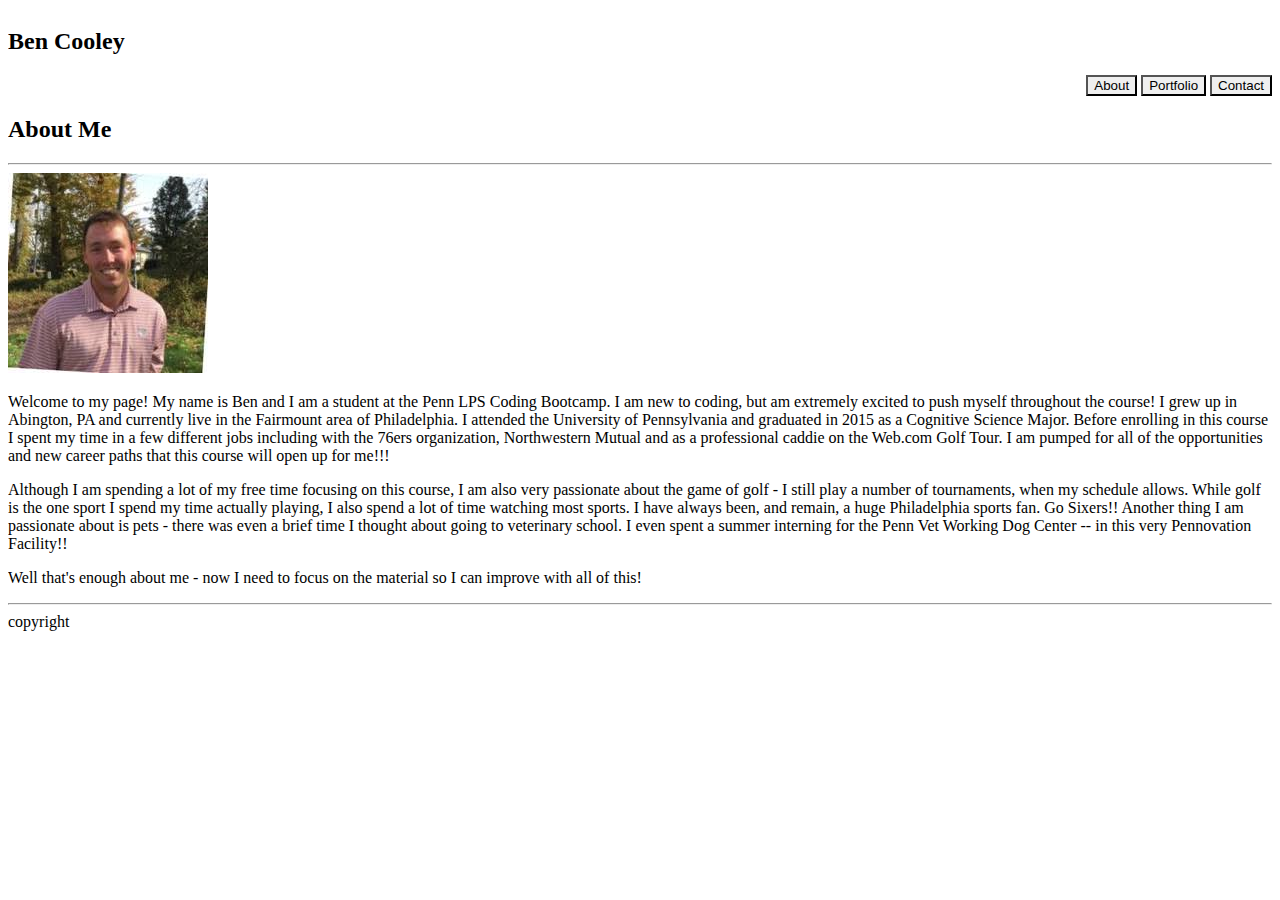
==== index.html @ b890bd3c "added all of the pics for portfolio page, first attempt at a contact form, floated tabs right to see" ====
<!DOCTYPE html>
<html lang="en">
<head>
    <meta charset="UTF-8">
    <meta name="viewport" content="width=device-width, initial-scale=1.0">
    <meta http-equiv="X-UA-Compatible" content="ie=edge">
    <title>Homework 1</title>
    <link rel="stylesheet" href="assets/css/style_all_pages.css"
</head>

<body>
    <div>
        <!-- trying to use this box to fill in the space to the left of where my name should be -->
        <box> </box>
            <h2>Ben Cooley</h2>
            <!-- still need to figure out how to make the buttons not buttons, but on the tab -->
            <div class="tab">
                <button class="tablinks" onclick= "window.location.href = 'index.html'">About</button>
                <button class="tablinks" onclick= "window.location.href = 'portfolio.html'">Portfolio</button>
                <button class="tablinks" onclick= "window.location.href = 'contact.html'">Contact</button>
            </div>
    </div>

    <div>
        <!-- trying to make another box for the text and image section in middle of page here -->
        <box>
            <h2>About Me</h2>
                <hr>
                <img src= "assets/images/profile picture.jpeg" alt= "Ben Cooley">
                    <p> 
                        Welcome to my page! My name is Ben and I am a student at the Penn LPS Coding Bootcamp. I am new to coding, but am extremely excited to push myself throughout the course!
                        I grew up in Abington, PA and currently live in the Fairmount area of Philadelphia. I attended the University of Pennsylvania and graduated in 2015 as a Cognitive Science Major.  
                        Before enrolling in this course I spent my time in a few different jobs including with the 76ers organization, Northwestern Mutual and as a professional caddie on the Web.com Golf Tour.
                        I am pumped for all of the opportunities and new career paths that this course will open up for me!!!
                    </p>
                    <p>
                        Although I am spending a lot of my free time focusing on this course, I am also very passionate about the game of golf - I still play a number of tournaments, when my schedule allows.
                        While golf is the one sport I spend my time actually playing, I also spend a lot of time watching most sports. I have always been, and remain, a huge Philadelphia sports fan. Go Sixers!!
                        Another thing I am passionate about is pets - there was even a brief time I thought about going to veterinary school. I even spent a summer interning for the Penn Vet Working Dog Center -- in this very Pennovation Facility!!
                    </p>
                    <p>
                        Well that's enough about me - now I need to focus on the material so I can improve with all of this!
                    </p>
        </box>

        <hr>
        <footer>copyright</footer>
    </div>
</body>

</html>
---- assets/css/style_all_pages.css ----
* {
    /* border: 2px solid red; */
    background-image: url("connectwork.png");
    overflow: auto;
    text-decoration-color: #777777;
    font-style: 'Arial', 'Helvetica Neue', Helvetica, sans-serif;
}

.tab {
    float: right;
}
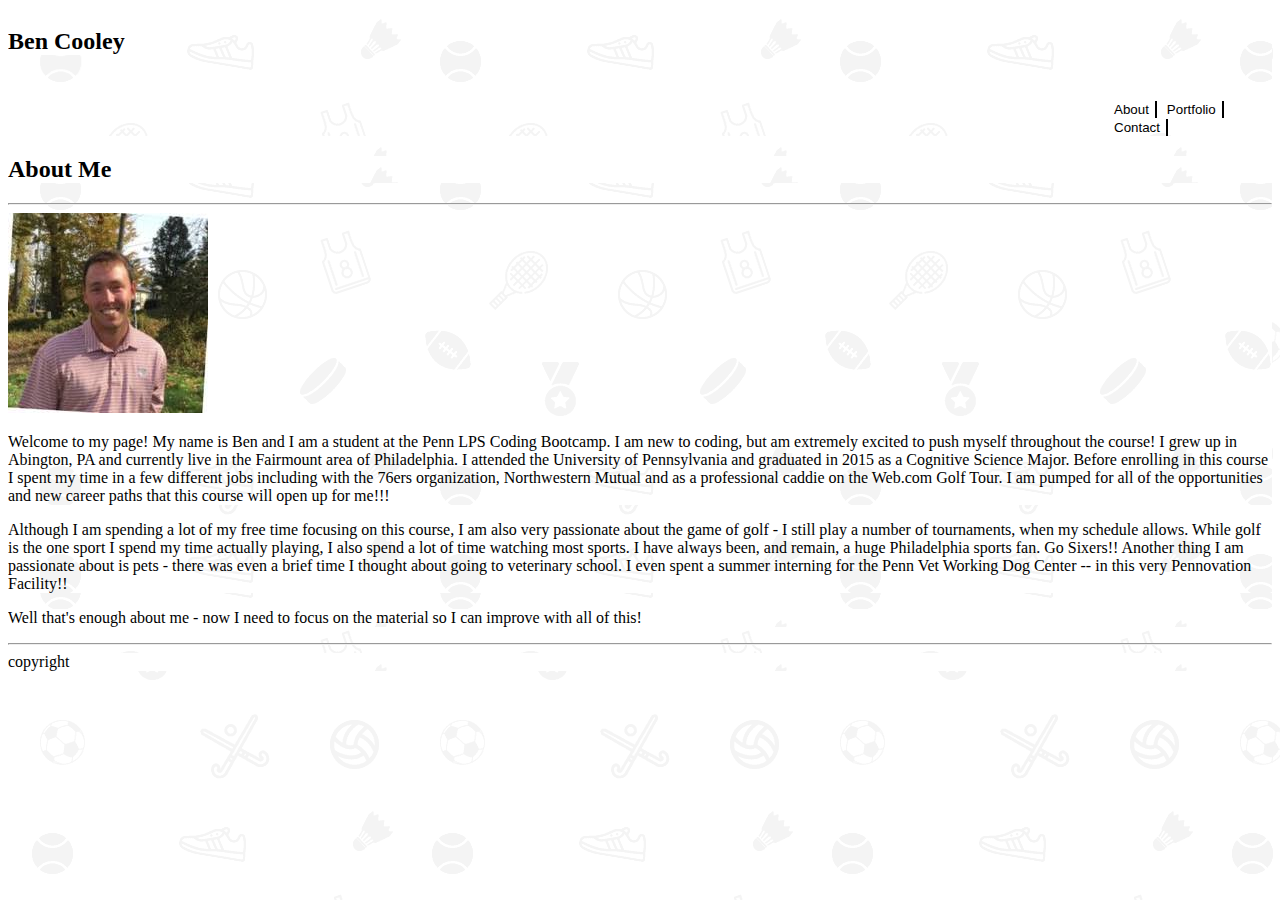
==== commit a8f9bb15: "worked the buttons to the right and got rid of their borders. added a background image too." ====
--- a/index.html
+++ b/index.html
@@ -9,18 +9,24 @@
 </head>
 
 <body>
-    <div>
-        <!-- trying to use this box to fill in the space to the left of where my name should be -->
-        <box> </box>
-            <h2>Ben Cooley</h2>
-            <!-- still need to figure out how to make the buttons not buttons, but on the tab -->
-            <div class="tab">
-                <button class="tablinks" onclick= "window.location.href = 'index.html'">About</button>
-                <button class="tablinks" onclick= "window.location.href = 'portfolio.html'">Portfolio</button>
-                <button class="tablinks" onclick= "window.location.href = 'contact.html'">Contact</button>
-            </div>
-    </div>
 
+                <div>
+                    <!-- trying to use this box to fill in the space to the left of where my name should be -->
+                    <!-- need to make a bigger container so that it can contain all of these divs within it to styalize it better and within one bar
+                    as of right now, they are on two different lines because they arent in that bigger, encompassing div -->
+                    <box class="header"> 
+                        <box class="myname">
+                            <h2>Ben Cooley</h2>
+                        </box>
+                        <!-- still need to figure out how to make the buttons not buttons, but on the tab -->
+                        <div class="tab">
+                            <button class="tablinks" onclick= "window.location.href = 'index.html'">About</button>
+                            <button class="tablinks" onclick= "window.location.href = 'portfolio.html'">Portfolio</button>
+                            <button class="tablinks" onclick= "window.location.href = 'contact.html'">Contact</button>
+                        </div>
+                    </box>
+                </div>
+                
     <div>
         <!-- trying to make another box for the text and image section in middle of page here -->
         <box>
--- a/assets/css/style_all_pages.css
+++ b/assets/css/style_all_pages.css
@@ -1,11 +1,29 @@
 * {
     /* border: 2px solid red; */
-    background-image: url("connectwork.png");
+    background-image: url("../images/Sports.png");
     overflow: auto;
     text-decoration-color: #777777;
     font-style: 'Arial', 'Helvetica Neue', Helvetica, sans-serif;
 }
 
 .tab {
-    float: right;
-}+    float: left;
+    margin-top: 25px;
+    margin-left: 1100px;
+}
+
+.tablinks {
+    padding: 5;
+    border-left: none;
+    border-bottom: none;
+    border-top: none;
+    background: none;
+}
+
+.header{
+    float: left;
+}
+
+.myname {
+    float: left;
+}
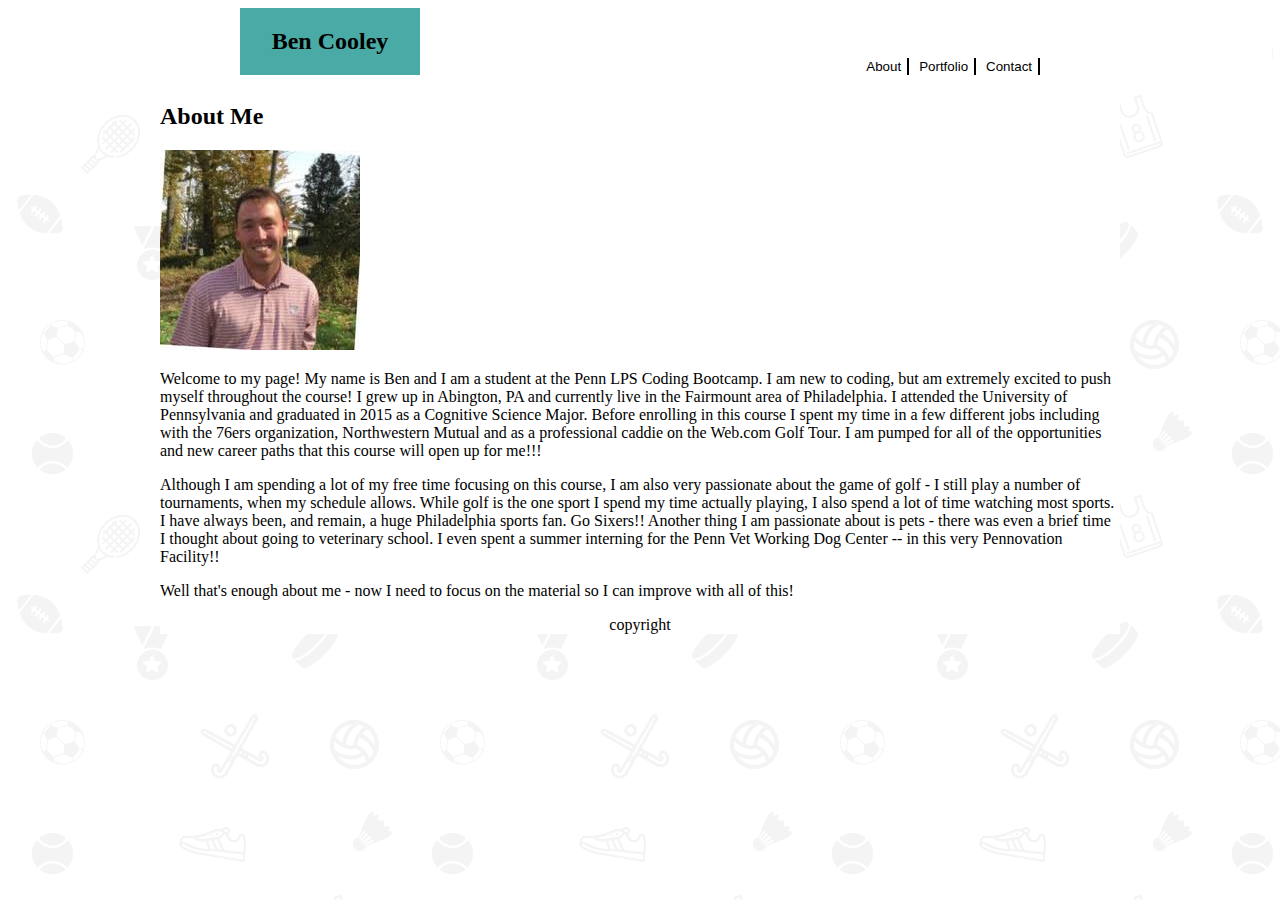
==== commit 9562f9b3: "first CSS work - header is set up, set main body parameters, gave it background image" ====
--- a/index.html
+++ b/index.html
@@ -26,12 +26,12 @@
                         </div>
                     </box>
                 </div>
-                
-    <div>
+
+    <div class="main">
         <!-- trying to make another box for the text and image section in middle of page here -->
         <box>
             <h2>About Me</h2>
-                <hr>
+                <!-- <hr> -->
                 <img src= "assets/images/profile picture.jpeg" alt= "Ben Cooley">
                     <p> 
                         Welcome to my page! My name is Ben and I am a student at the Penn LPS Coding Bootcamp. I am new to coding, but am extremely excited to push myself throughout the course!
@@ -49,7 +49,7 @@
                     </p>
         </box>
 
-        <hr>
+        <!-- <hr> -->
         <footer>copyright</footer>
     </div>
 </body>
--- a/assets/css/style_all_pages.css
+++ b/assets/css/style_all_pages.css
@@ -1,15 +1,23 @@
 * {
     /* border: 2px solid red; */
+    /* background-repeat: repeat-x; */
+    /* background-repeat: repeat-y; */
+    overflow: auto;
+}
+
+body {
     background-image: url("../images/Sports.png");
-    overflow: auto;
     text-decoration-color: #777777;
     font-style: 'Arial', 'Helvetica Neue', Helvetica, sans-serif;
 }
 
 .tab {
-    float: left;
-    margin-top: 25px;
-    margin-left: 1100px;
+    float: right;
+    /* margin-top: 25px; */
+    margin-right: 232px;
+    text-align: center;
+    vertical-align: auto;
+    height: 75px;
 }
 
 .tablinks {
@@ -18,12 +26,33 @@
     border-bottom: none;
     border-top: none;
     background: none;
+    margin-top: 50px;
+    margin-bottom: 50px;
 }
 
 .header{
     float: left;
+    background-color:#ffffff;
+    z-index: 2;
+    height: 75px;
+    width: 100%;
 }
 
 .myname {
     float: left;
+    width: 180px;
+    background-color: #4aaaa5;
+    text-align: center;
+    margin-left: 232px;
 }
+
+.main {
+    margin-left: auto;
+    margin-right: auto;
+    width: 960px;
+    background-color: #ffffff;
+}
+
+footer {
+    text-align: center;    
+}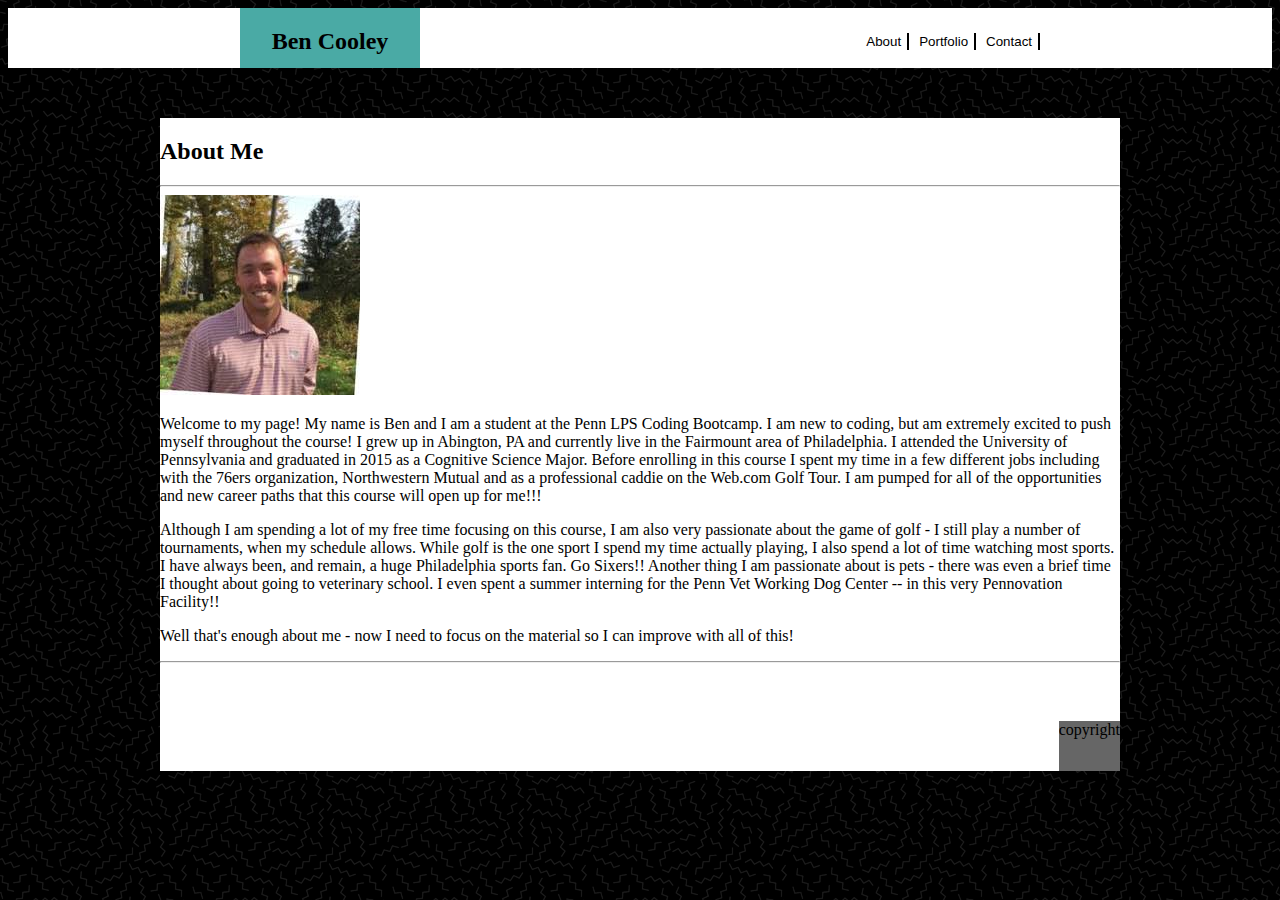
==== commit 1e4d9793: "updated header and background image" ====
--- a/index.html
+++ b/index.html
@@ -30,8 +30,8 @@
     <div class="main">
         <!-- trying to make another box for the text and image section in middle of page here -->
         <box>
-            <h2>About Me</h2>
-                <!-- <hr> -->
+            <h2 class="title">About Me</h2>
+                <hr>
                 <img src= "assets/images/profile picture.jpeg" alt= "Ben Cooley">
                     <p> 
                         Welcome to my page! My name is Ben and I am a student at the Penn LPS Coding Bootcamp. I am new to coding, but am extremely excited to push myself throughout the course!
@@ -49,7 +49,7 @@
                     </p>
         </box>
 
-        <!-- <hr> -->
+        <hr>
         <footer>copyright</footer>
     </div>
 </body>
--- a/assets/css/style_all_pages.css
+++ b/assets/css/style_all_pages.css
@@ -1,22 +1,20 @@
 * {
-    /* border: 2px solid red; */
     /* background-repeat: repeat-x; */
     /* background-repeat: repeat-y; */
     overflow: auto;
 }
 
 body {
-    background-image: url("../images/Sports.png");
-    text-decoration-color: #777777;
+    background-image: url("../images/memphis-mini-dark.png");
+    /* text-decoration-color: #777777; */
     font-style: 'Arial', 'Helvetica Neue', Helvetica, sans-serif;
 }
 
 .tab {
     float: right;
-    /* margin-top: 25px; */
+    margin-top: -25px;
     margin-right: 232px;
     text-align: center;
-    vertical-align: auto;
     height: 75px;
 }
 
@@ -34,19 +32,27 @@
     float: left;
     background-color:#ffffff;
     z-index: 2;
-    height: 75px;
+    height: 60px;
     width: 100%;
 }
 
 .myname {
     float: left;
     width: 180px;
+    height: 60px;
     background-color: #4aaaa5;
     text-align: center;
     margin-left: 232px;
+    text-decoration-color: #ffffff;
+}
+
+.title {
+    border-bottom: #666666 5px;
 }
 
 .main {
+    margin-top: 50px;
+    margin-bottom: 50px;
     margin-left: auto;
     margin-right: auto;
     width: 960px;
@@ -55,4 +61,15 @@
 
 footer {
     text-align: center;    
-}+    margin-top: 50px;
+    background-color: #666666;
+    border-top: #4aaaa5;
+    height: 50px;
+    float: inline-end;
+}
+
+h2 {
+    border: #666666;
+    /* text-shadow: 0 0 black; */
+    /* text-shadow: 0 0 black; */
+}
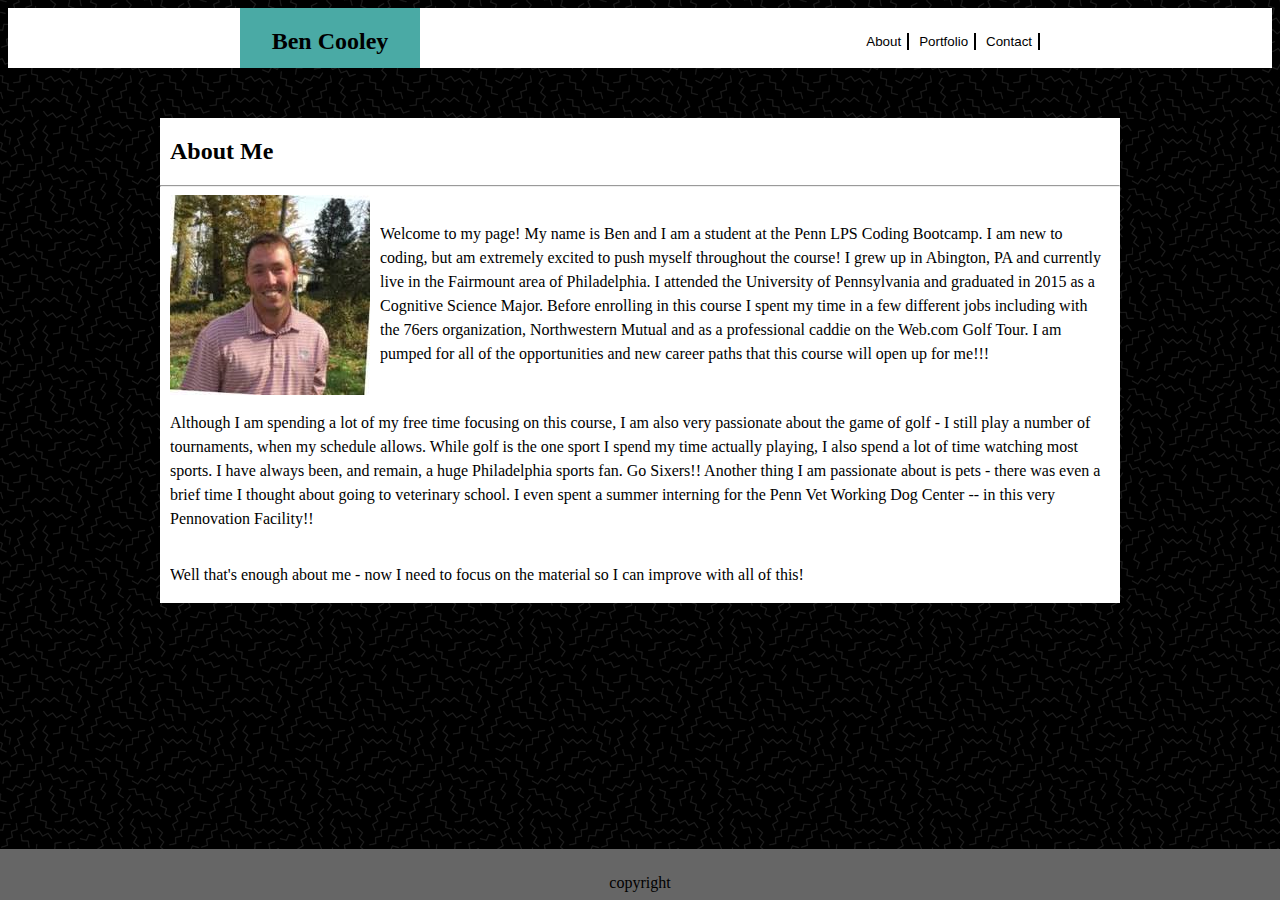
==== commit 95920470: "changed tabs to include a hover. about page is complete except for teal borders that i cant get. por" ====
--- a/index.html
+++ b/index.html
@@ -5,7 +5,8 @@
     <meta name="viewport" content="width=device-width, initial-scale=1.0">
     <meta http-equiv="X-UA-Compatible" content="ie=edge">
     <title>Homework 1</title>
-    <link rel="stylesheet" href="assets/css/style_all_pages.css"
+    <link rel="stylesheet" href="assets/css/style_all_pages.css">
+    <link rel="stylesheet" href="assets/css/style_index.css">
 </head>
 
 <body>
@@ -32,24 +33,24 @@
         <box>
             <h2 class="title">About Me</h2>
                 <hr>
-                <img src= "assets/images/profile picture.jpeg" alt= "Ben Cooley">
-                    <p> 
+                <img class="profile-pic" src= "assets/images/profile picture.jpeg" alt= "Ben Cooley">
+                    <p id="p-one"> 
                         Welcome to my page! My name is Ben and I am a student at the Penn LPS Coding Bootcamp. I am new to coding, but am extremely excited to push myself throughout the course!
                         I grew up in Abington, PA and currently live in the Fairmount area of Philadelphia. I attended the University of Pennsylvania and graduated in 2015 as a Cognitive Science Major.  
                         Before enrolling in this course I spent my time in a few different jobs including with the 76ers organization, Northwestern Mutual and as a professional caddie on the Web.com Golf Tour.
                         I am pumped for all of the opportunities and new career paths that this course will open up for me!!!
                     </p>
-                    <p>
+                    <p id="p-two">
                         Although I am spending a lot of my free time focusing on this course, I am also very passionate about the game of golf - I still play a number of tournaments, when my schedule allows.
                         While golf is the one sport I spend my time actually playing, I also spend a lot of time watching most sports. I have always been, and remain, a huge Philadelphia sports fan. Go Sixers!!
                         Another thing I am passionate about is pets - there was even a brief time I thought about going to veterinary school. I even spent a summer interning for the Penn Vet Working Dog Center -- in this very Pennovation Facility!!
                     </p>
-                    <p>
+                    <p id="p-three">
                         Well that's enough about me - now I need to focus on the material so I can improve with all of this!
                     </p>
         </box>
 
-        <hr>
+        <!-- <hr> -->
         <footer>copyright</footer>
     </div>
 </body>
--- a/assets/css/style_all_pages.css
+++ b/assets/css/style_all_pages.css
@@ -25,7 +25,10 @@
     border-top: none;
     background: none;
     margin-top: 50px;
-    margin-bottom: 50px;
+}
+
+.tablinks:hover {
+    background-color: goldenrod;
 }
 
 .header{
@@ -34,6 +37,8 @@
     z-index: 2;
     height: 60px;
     width: 100%;
+    position: relative;
+    top: 0;
 }
 
 .myname {
@@ -43,7 +48,7 @@
     background-color: #4aaaa5;
     text-align: center;
     margin-left: 232px;
-    text-decoration-color: #ffffff;
+    text-decoration-color: whitesmoke;
 }
 
 .title {
@@ -60,16 +65,21 @@
 }
 
 footer {
-    text-align: center;    
-    margin-top: 50px;
+    text-align: center;
+    /* margin-top: 50px; */
+    border-top: 3px #4aaaa5;
     background-color: #666666;
-    border-top: #4aaaa5;
-    height: 50px;
-    float: inline-end;
+    height: 25px;
+    width: 100%;
+    position: fixed;
+    right: 0;
+    bottom: 0;
+    left: 0;
+    padding-top: 25px;
+    padding-bottom: 1px;
 }
 
 h2 {
     border: #666666;
-    /* text-shadow: 0 0 black; */
-    /* text-shadow: 0 0 black; */
+    text-decoration-color: #ffffff
 }
--- a/assets/css/style_index.css
+++ b/assets/css/style_index.css
@@ -0,0 +1,25 @@
+.title {
+    margin-left: 10px;
+}
+.profile-pic {
+    float: left;
+    margin-left: 10px;
+    margin-right: 10px;
+}
+#p-one {
+    /* float: left; */
+    margin-left: 10px;
+    margin-right: 10px;
+    line-height: 1.5;
+    margin-top: 35px;
+}
+#p-two {
+    float: left;
+    margin-left: 10px;
+    line-height: 1.5;
+}
+#p-three {
+    float: left;
+    margin-left: 10px;
+    line-height: 1.5;
+}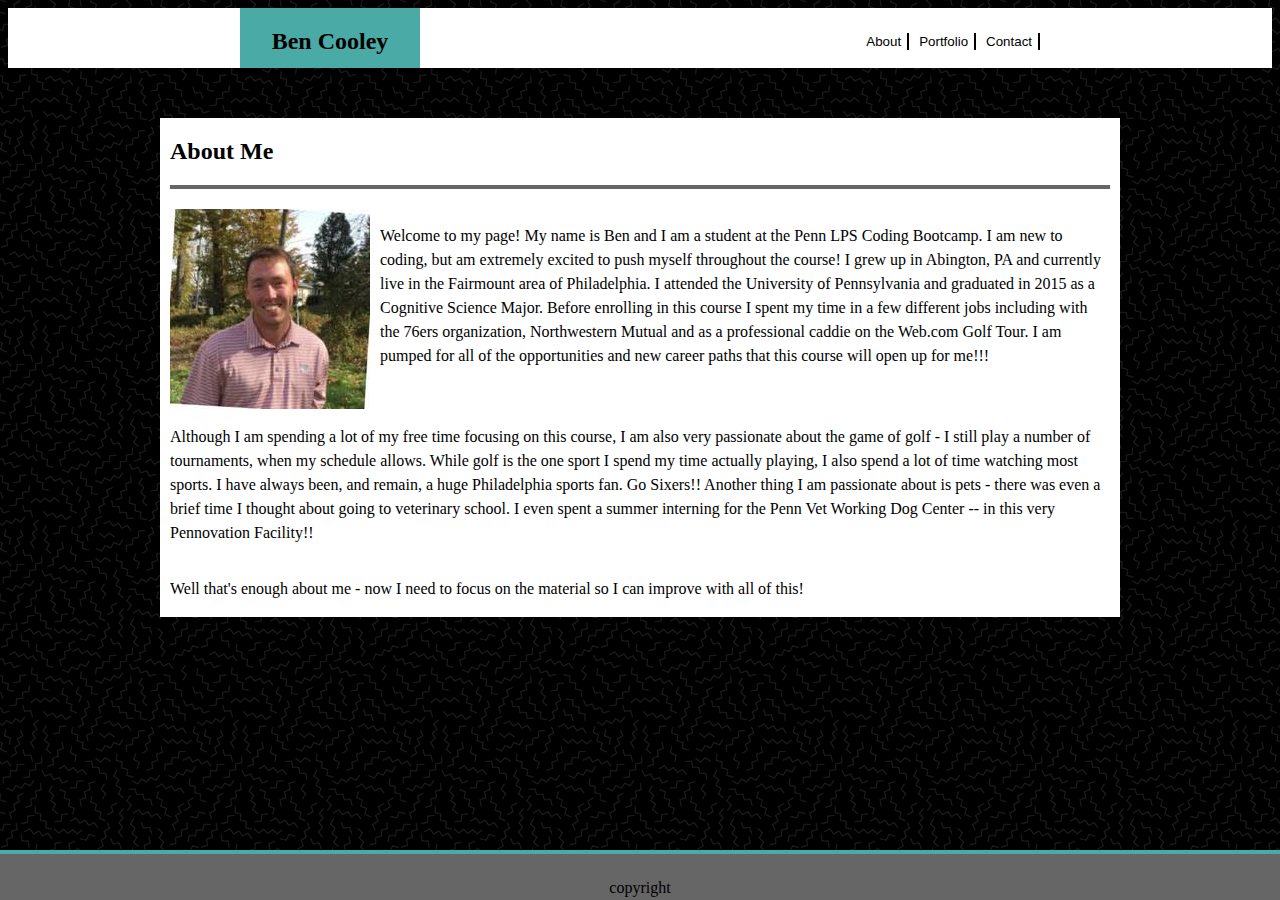
==== commit 4858e8b9: "contact page updated except message box. borders added lines on footer and title." ====
--- a/index.html
+++ b/index.html
@@ -32,7 +32,7 @@
         <!-- trying to make another box for the text and image section in middle of page here -->
         <box>
             <h2 class="title">About Me</h2>
-                <hr>
+                <!-- <hr> -->
                 <img class="profile-pic" src= "assets/images/profile picture.jpeg" alt= "Ben Cooley">
                     <p id="p-one"> 
                         Welcome to my page! My name is Ben and I am a student at the Penn LPS Coding Bootcamp. I am new to coding, but am extremely excited to push myself throughout the course!
--- a/assets/css/style_all_pages.css
+++ b/assets/css/style_all_pages.css
@@ -52,7 +52,10 @@
 }
 
 .title {
-    border-bottom: #666666 5px;
+    border-bottom: #666666 4px solid;
+    margin-right: 10px;
+    padding-bottom: 20px;
+    text-decoration-color: #4aaaa5;
 }
 
 .main {
@@ -67,9 +70,9 @@
 footer {
     text-align: center;
     /* margin-top: 50px; */
-    border-top: 3px #4aaaa5;
+    border-top: 4px solid #4aaaa5;
     background-color: #666666;
-    height: 25px;
+    height: 20px;
     width: 100%;
     position: fixed;
     right: 0;
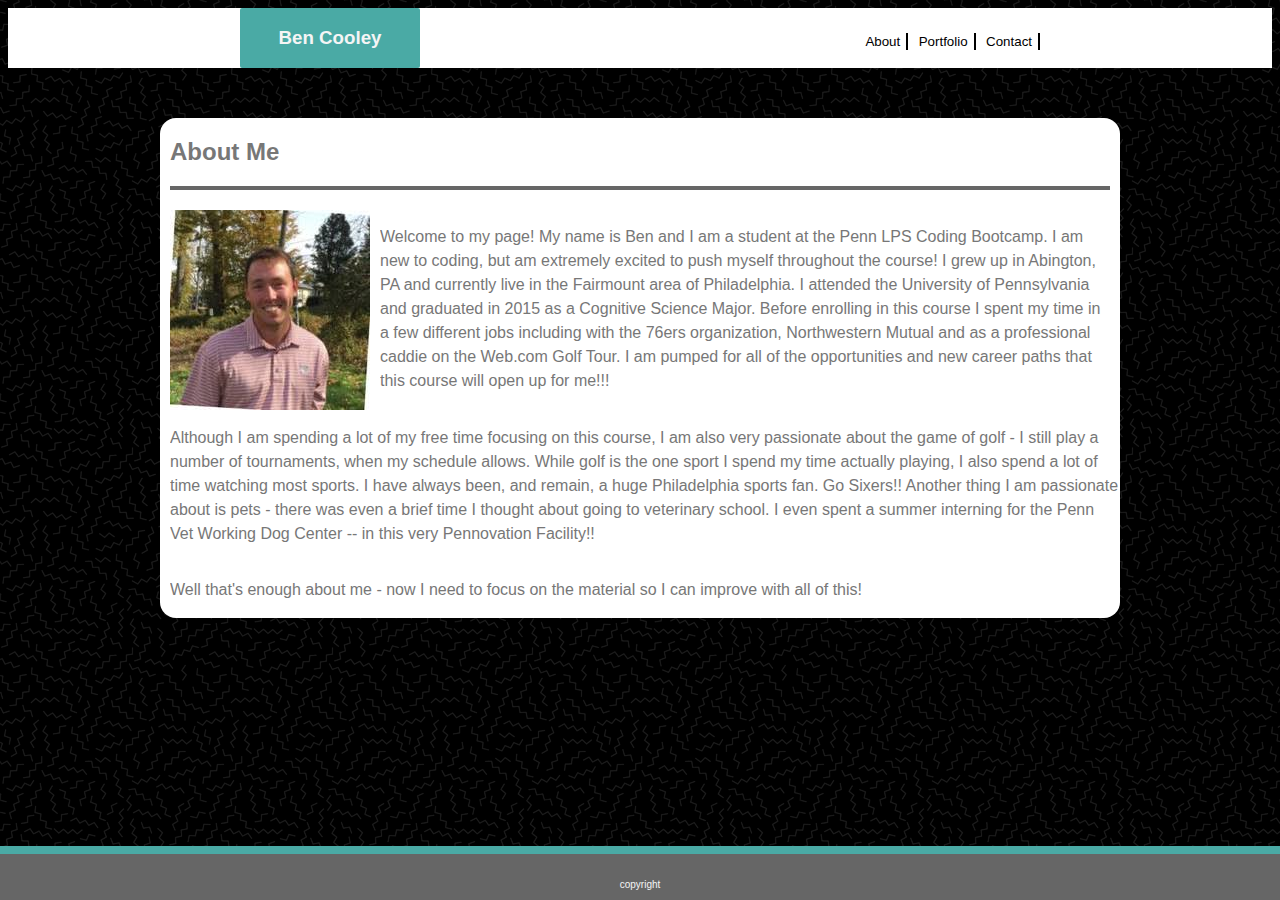
==== commit 64a489fe: "final" ====
--- a/index.html
+++ b/index.html
@@ -17,7 +17,7 @@
                     as of right now, they are on two different lines because they arent in that bigger, encompassing div -->
                     <box class="header"> 
                         <box class="myname">
-                            <h2>Ben Cooley</h2>
+                            <h3>Ben Cooley</h3>
                         </box>
                         <!-- still need to figure out how to make the buttons not buttons, but on the tab -->
                         <div class="tab">
--- a/assets/css/style_all_pages.css
+++ b/assets/css/style_all_pages.css
@@ -6,8 +6,8 @@
 
 body {
     background-image: url("../images/memphis-mini-dark.png");
-    /* text-decoration-color: #777777; */
-    font-style: 'Arial', 'Helvetica Neue', Helvetica, sans-serif;
+    color: #777777;
+    font-family: 'Arial', 'Helvetica Neue', Helvetica, sans-serif;
 }
 
 .tab {
@@ -48,7 +48,9 @@
     background-color: #4aaaa5;
     text-align: center;
     margin-left: 232px;
-    text-decoration-color: whitesmoke;
+    color: whitesmoke;
+    border-radius: 2px;
+    font-size: 16px;
 }
 
 .title {
@@ -65,12 +67,13 @@
     margin-right: auto;
     width: 960px;
     background-color: #ffffff;
+    border-radius: 16px;
 }
 
 footer {
     text-align: center;
     /* margin-top: 50px; */
-    border-top: 4px solid #4aaaa5;
+    border-top: 8px solid #4aaaa5;
     background-color: #666666;
     height: 20px;
     width: 100%;
@@ -80,6 +83,8 @@
     left: 0;
     padding-top: 25px;
     padding-bottom: 1px;
+    font-size: 10px;
+    color: whitesmoke;
 }
 
 h2 {
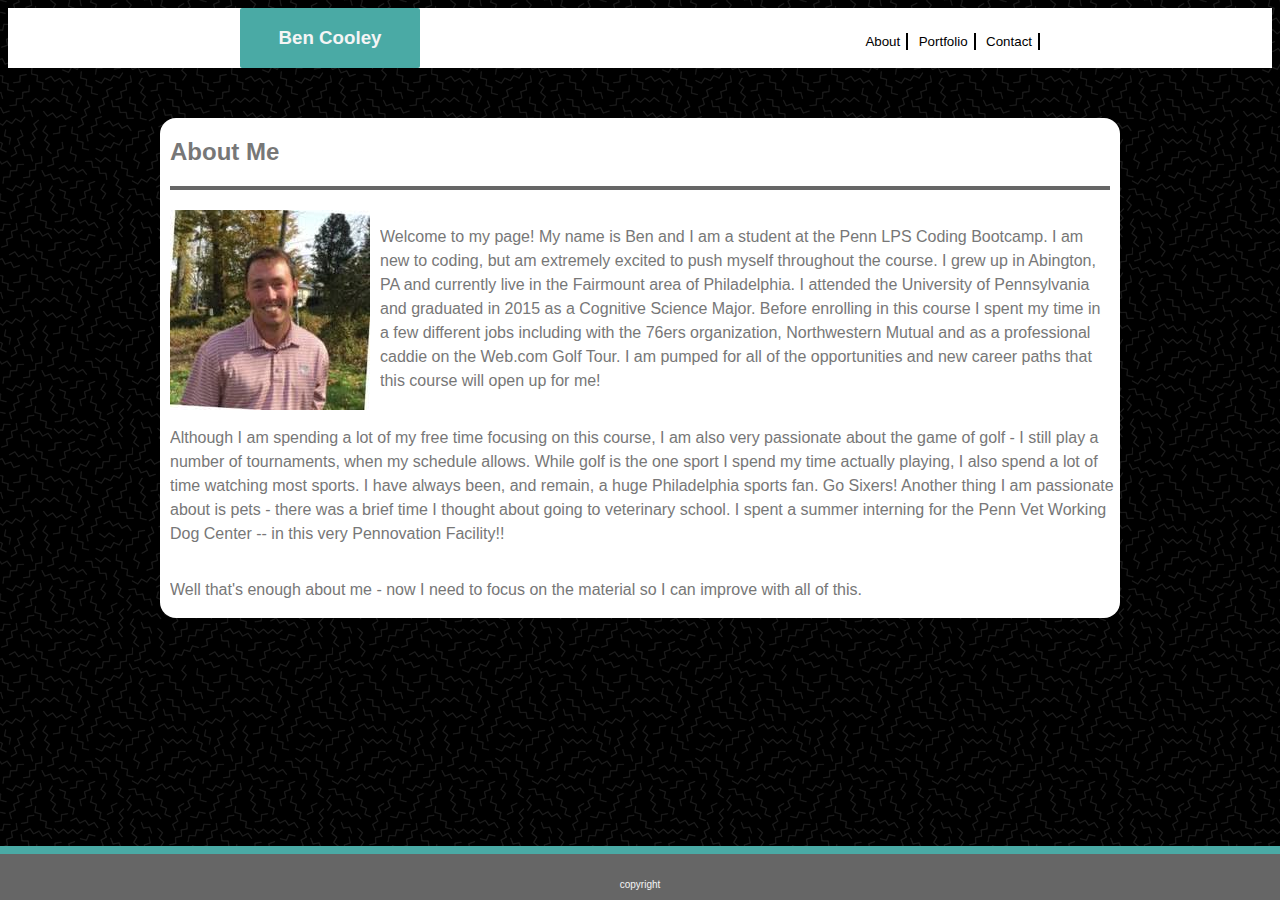
==== commit 5efe7140: "slight changes to bio text" ====
--- a/index.html
+++ b/index.html
@@ -35,18 +35,18 @@
                 <!-- <hr> -->
                 <img class="profile-pic" src= "assets/images/profile picture.jpeg" alt= "Ben Cooley">
                     <p id="p-one"> 
-                        Welcome to my page! My name is Ben and I am a student at the Penn LPS Coding Bootcamp. I am new to coding, but am extremely excited to push myself throughout the course!
+                        Welcome to my page! My name is Ben and I am a student at the Penn LPS Coding Bootcamp. I am new to coding, but am extremely excited to push myself throughout the course.
                         I grew up in Abington, PA and currently live in the Fairmount area of Philadelphia. I attended the University of Pennsylvania and graduated in 2015 as a Cognitive Science Major.  
                         Before enrolling in this course I spent my time in a few different jobs including with the 76ers organization, Northwestern Mutual and as a professional caddie on the Web.com Golf Tour.
-                        I am pumped for all of the opportunities and new career paths that this course will open up for me!!!
+                        I am pumped for all of the opportunities and new career paths that this course will open up for me!
                     </p>
                     <p id="p-two">
                         Although I am spending a lot of my free time focusing on this course, I am also very passionate about the game of golf - I still play a number of tournaments, when my schedule allows.
-                        While golf is the one sport I spend my time actually playing, I also spend a lot of time watching most sports. I have always been, and remain, a huge Philadelphia sports fan. Go Sixers!!
-                        Another thing I am passionate about is pets - there was even a brief time I thought about going to veterinary school. I even spent a summer interning for the Penn Vet Working Dog Center -- in this very Pennovation Facility!!
+                        While golf is the one sport I spend my time actually playing, I also spend a lot of time watching most sports. I have always been, and remain, a huge Philadelphia sports fan. Go Sixers!
+                        Another thing I am passionate about is pets - there was a brief time I thought about going to veterinary school. I spent a summer interning for the Penn Vet Working Dog Center -- in this very Pennovation Facility!!
                     </p>
                     <p id="p-three">
-                        Well that's enough about me - now I need to focus on the material so I can improve with all of this!
+                        Well that's enough about me - now I need to focus on the material so I can improve with all of this.
                     </p>
         </box>
 
